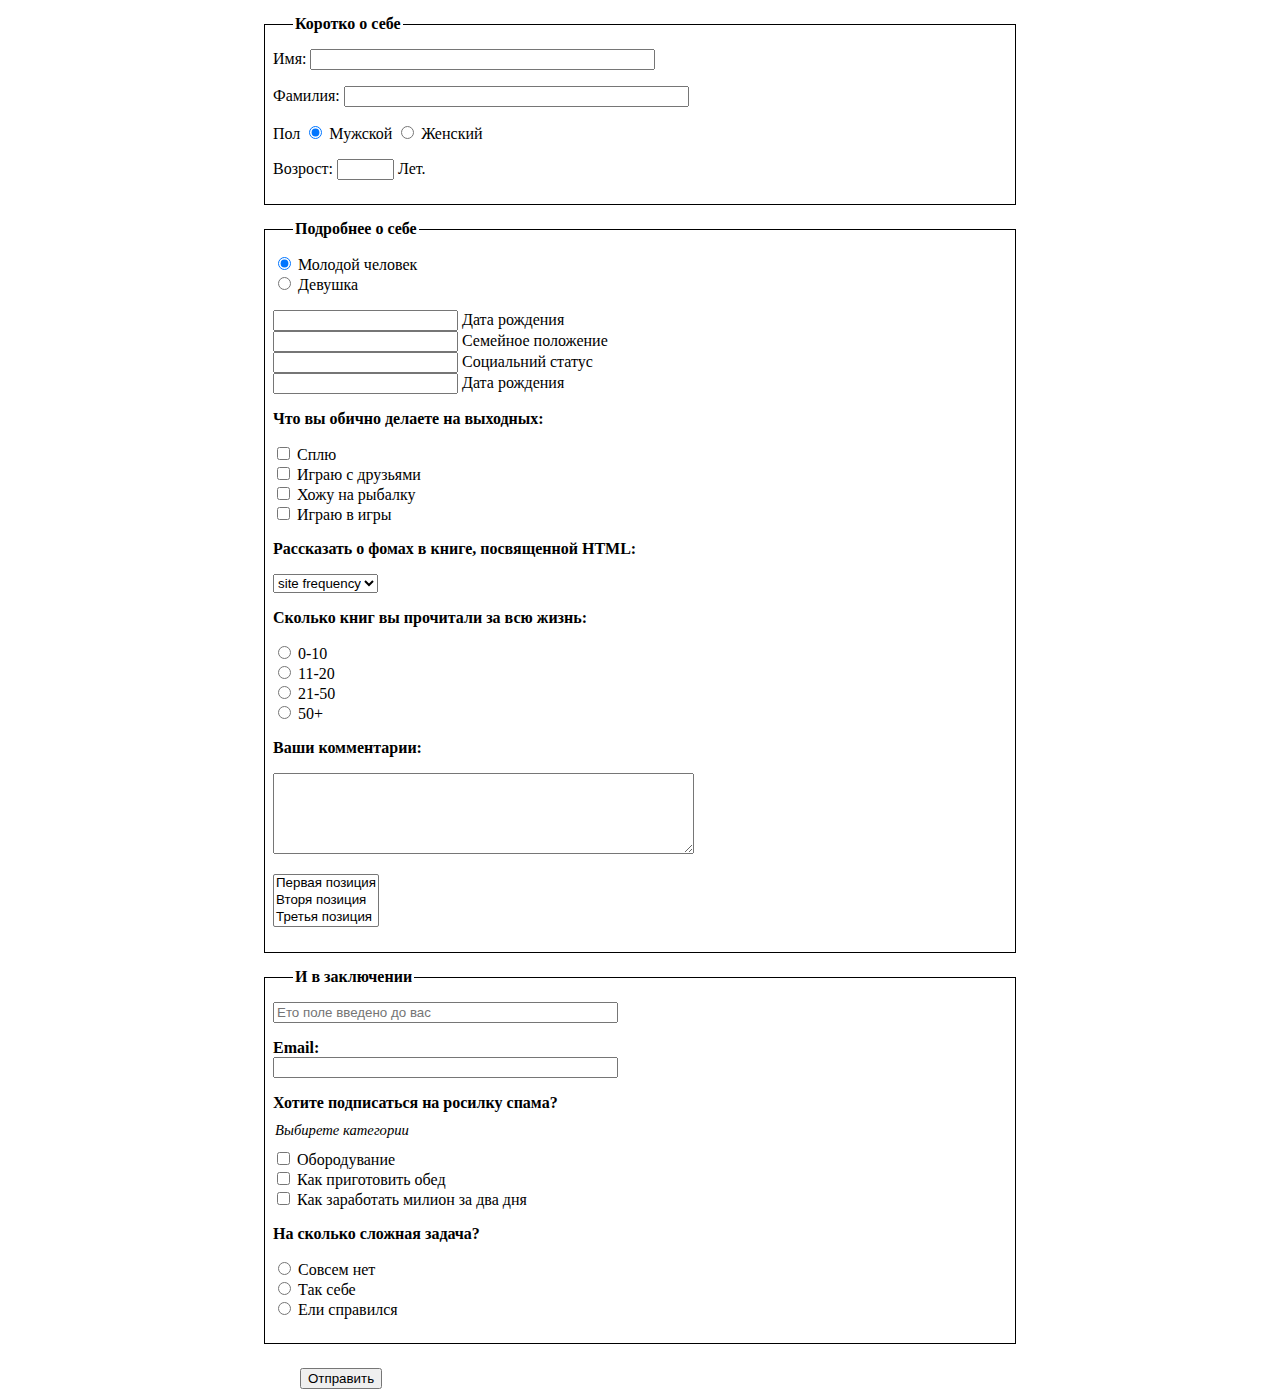
==== index.html @ 6f95f90b "first commit" ====
<!DOCTYPE html>
<html lang="en">
<head>
    <meta charset="UTF-8">
    <link media="all" rel="stylesheet" href="CSS/style.css">
    <title>HomeWork_3</title>
</head>
<body>
<div class="wrapper">
    <form id="auth">
        <div class="container">
            <p class="title">Коротко о себе</p>
            <p>Имя:
                <input name="login" size="40" form="auth">
            </p>
            <p>Фамилия:
                <input type="password" name="pass" size="40" form="auth">
            </p>
            <p>Пол
                <input name="sex" type="radio" value="Men" checked> Мужской
                <input name="sex" type="radio" value="women"> Женский
            </p>
            <p>Возрост:
                <input name="age" size="4" form="auth"> Лет.
            </p>
        </div>
        <div class="container">
            <p class="title">Подробнее о себе</p>
            <p>
                <input name="sex2" type="radio" value="Men2" checked> Молодой человек<br>
                <input name="sex2" type="radio" value="women2"> Девушка
            <p class="status">
                <input name="data" size="20" form="auth"> Дата рождения<br>
                <input name="simstan" size="20" form="auth"> Семейное положение<br>
                <input name="socstat" size="20" form="auth"> Социальний статус<br>
                <input name="location" size="20" form="auth"> Дата рождения
            </p>
            <p class="taitelbod">Что вы обично делаете на выходных:</p>
            <p>
                <input type="checkbox" name="dey off" value="slip"> Сплю<br>
                <input type="checkbox" name="dey off" value="play_friend"> Играю с друзьями<br>
                <input type="checkbox" name="dey off" value="fishing"> Хожу на рыбалку<br>
                <input type="checkbox" name="dey off" value="play_game"> Играю в игры
            </p>
            <p class="taitelbod">Рассказать о фомах в книге, посвященной HTML:</p>
                <select name="book">
                    <option value="s1" label="site frequency" selected> site frequency</option>
                    <option value="s2" label="bla">bla bla bla</option>
                </select>
            <p class="taitelbod">Сколько книг вы прочитали за всю жизнь:</p>
            <p>
                <input name="book" type="radio" value="10" > 0-10<br>
                <input name="book" type="radio" value="20"> 11-20<br>
                <input name="book" type="radio" value="50" > 21-50<br>
                <input name="book" type="radio" value="all" > 50+<br>
            </p>
            <p class="taitelbod">Ваши комментарии:</p>
            <p>
                <textarea name="comment" cols="50" rows="5"></textarea>
            </p>
            <p>
                <select name="select" size="3" multiple>
                    <option value="s1">Первая позиция</option>
                    <option value="s2">Вторя позиция</option>
                    <option value="s3">Третья позиция</option>
                </select>
            </p>
        </div>
        <div class="container">
            <p class="title">И в заключении</p>
            <p>
                <input name="pole" placeholder="Ето поле введено до вас" size="40" form="auth">
            </p>
            <p class="taitelbod">Email:<br>
                <input name="mail"  size="40" form="auth">
            </p>
            <p class="taitelbod">Хотите подписаться на росилку спама?<br>
            <p class="kursiv">Выбирете категории</p>
            </p>
            <p>
                <input type="checkbox" name="spam" value="equipment"> Обородувание <br>
                <input type="checkbox" name="spam" value="dinner"> Как приготовить обед<br>
                <input type="checkbox" name="spam" value="milion"> Как заработать милион за два дня
            </p>
            <p class="taitelbod">На сколько сложная задача?</p>
            <p>
                <input name="complexity" type="radio" value="net" > Совсем нет<br>
                <input name="complexity" type="radio" value="taksebe"> Так себе<br>
                <input name="complexity" type="radio" value="complexity" > Ели справился
           </p>
        </div>
        <p class="inp"><input type="submit" value="Отправить"></p>
    </form>
</div>
</body>
</html>
---- CSS/style.css ----
.wrapper{
    width: 800px;
    margin: 0 auto;
}
.container{
    border: thin solid black;
    position: relative;
    padding: 1%;
    margin: 3%;
}
.title{
    font-weight: bold;
    position: absolute;
    display: block;
    top: -25px;
    background-color: #fff;
    padding:0 2px 0 2px;
    line-height: 15px;
    margin-left: 20px;

}
.taitelbod{
    font-weight: bold;
}
.status{
    margin: 0;
}
.kursiv {
    font-style: italic;
    font-size: 11pt;
    display: block;
    line-height: 5px;
    padding:0 2px 0 2px;
}
.inp{
    display: block;
    position: absolute;
    left:300px;
    margin: 0;
}
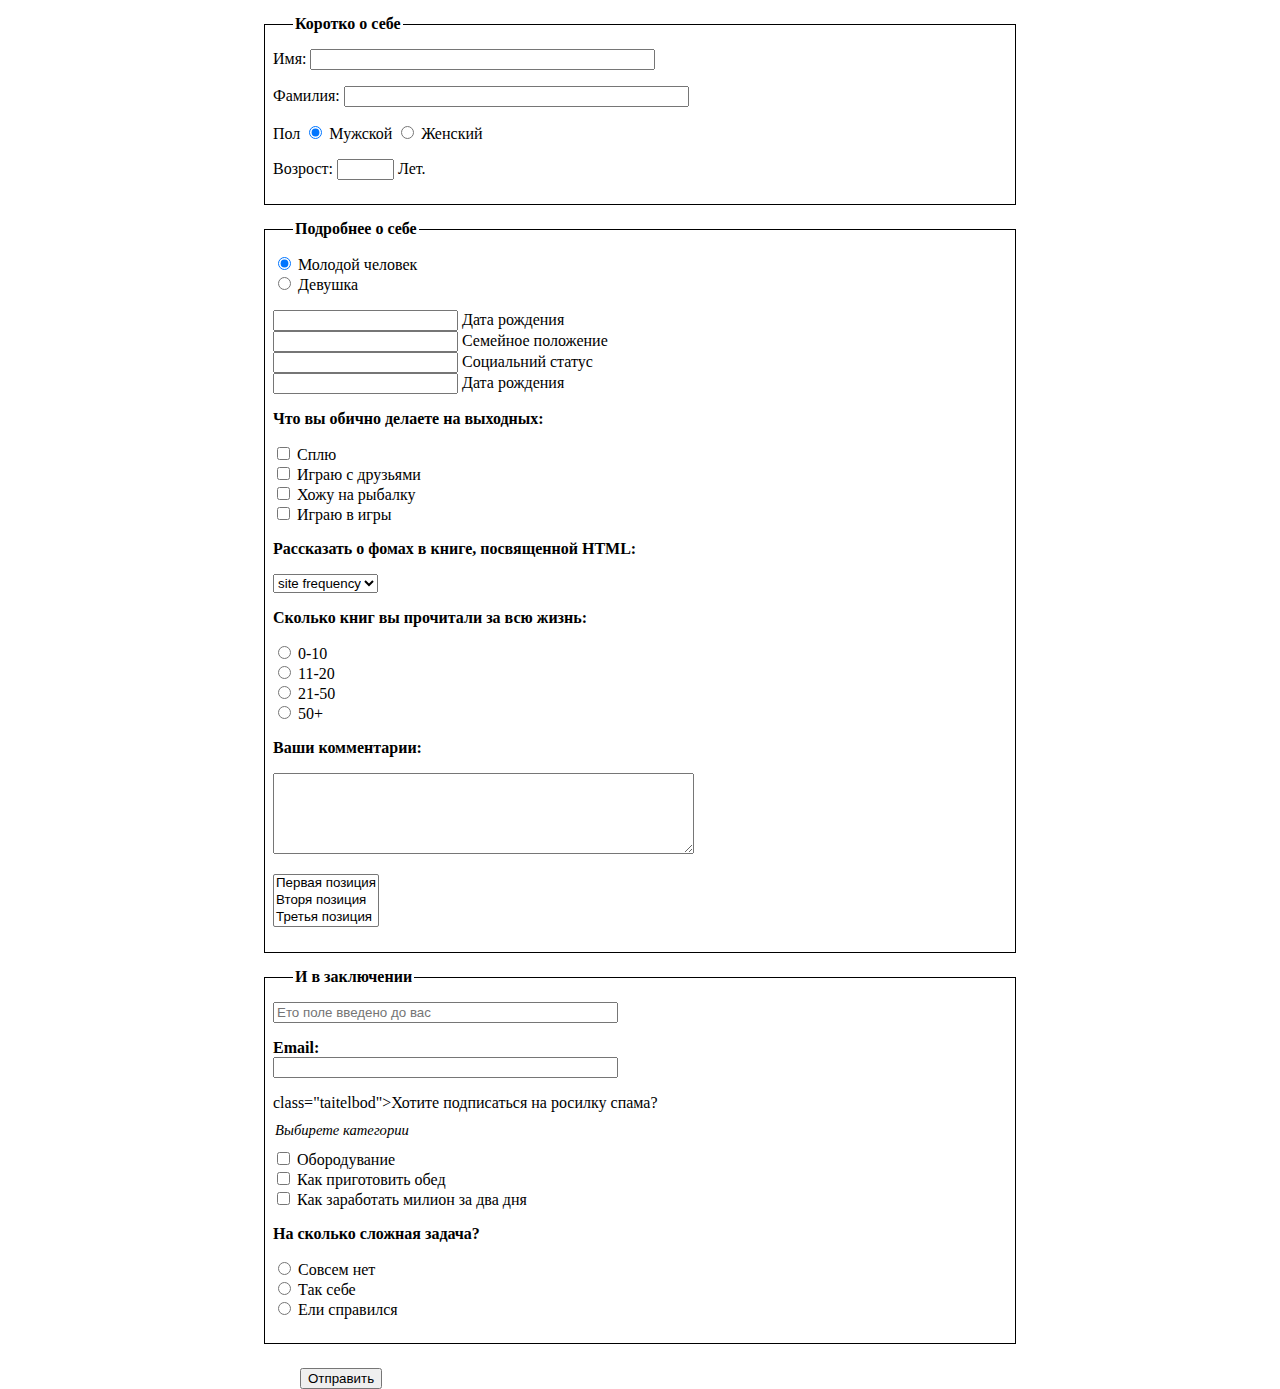
==== commit c529abb2: "new file tabl.html" ====
--- a/index.html
+++ b/index.html
@@ -7,21 +7,21 @@
 </head>
 <body>
 <div class="wrapper">
-    <form id="auth">
+    <form action="handler.php">
         <div class="container">
             <p class="title">Коротко о себе</p>
             <p>Имя:
-                <input name="login" size="40" form="auth">
+                <input name="login" size="40">
             </p>
             <p>Фамилия:
-                <input type="password" name="pass" size="40" form="auth">
+                <input type="password" name="pass" size="40">
             </p>
             <p>Пол
                 <input name="sex" type="radio" value="Men" checked> Мужской
                 <input name="sex" type="radio" value="women"> Женский
             </p>
             <p>Возрост:
-                <input name="age" size="4" form="auth"> Лет.
+                <input name="age" size="4"> Лет.
             </p>
         </div>
         <div class="container">
@@ -30,10 +30,10 @@
                 <input name="sex2" type="radio" value="Men2" checked> Молодой человек<br>
                 <input name="sex2" type="radio" value="women2"> Девушка
             <p class="status">
-                <input name="data" size="20" form="auth"> Дата рождения<br>
-                <input name="simstan" size="20" form="auth"> Семейное положение<br>
-                <input name="socstat" size="20" form="auth"> Социальний статус<br>
-                <input name="location" size="20" form="auth"> Дата рождения
+                <input name="data" size="20"> Дата рождения<br>
+                <input name="simstan" size="20"> Семейное положение<br>
+                <input name="socstat" size="20"> Социальний статус<br>
+                <input name="location" size="20"> Дата рождения
             </p>
             <p class="taitelbod">Что вы обично делаете на выходных:</p>
             <p>
@@ -69,12 +69,12 @@
         <div class="container">
             <p class="title">И в заключении</p>
             <p>
-                <input name="pole" placeholder="Ето поле введено до вас" size="40" form="auth">
+                <input name="pole" placeholder="Ето поле введено до вас" size="40">
             </p>
             <p class="taitelbod">Email:<br>
-                <input name="mail"  size="40" form="auth">
+                <input name="mail"  size="40">
             </p>
-            <p class="taitelbod">Хотите подписаться на росилку спама?<br>
+            <p> class="taitelbod">Хотите подписаться на росилку спама?<br>
             <p class="kursiv">Выбирете категории</p>
             </p>
             <p>
